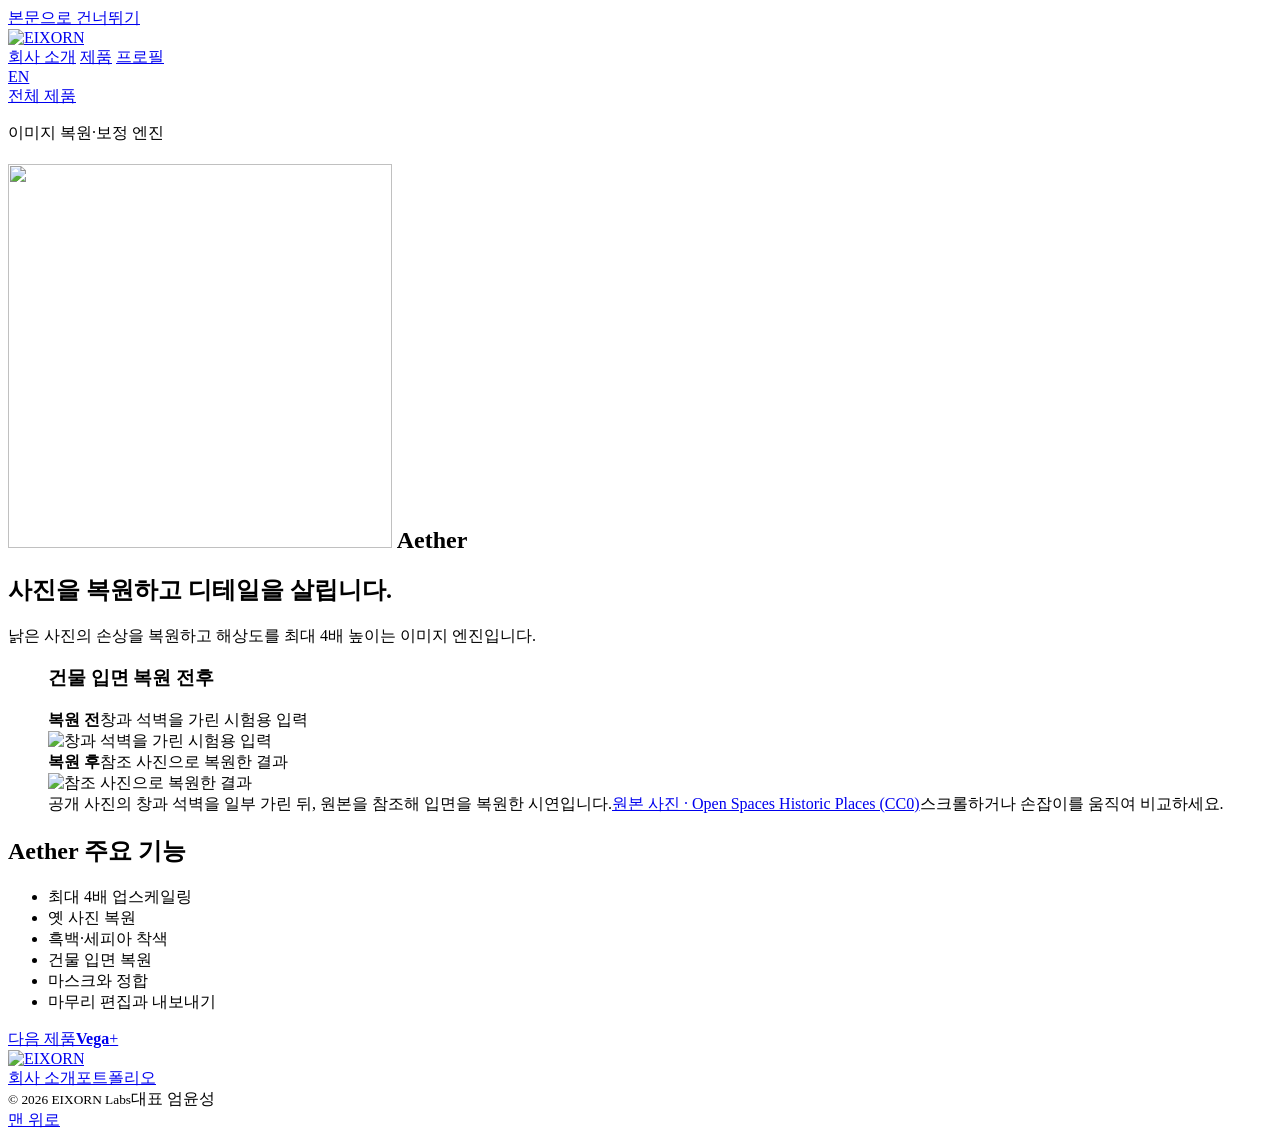
==== aether/index.html @ 50d08196 "Animate the Aether restoration on scroll" ====
<!doctype html>
<html lang="ko">
<head>
<meta charset="utf-8">
<meta name="viewport" content="width=device-width, initial-scale=1">
<meta name="theme-color" content="#090909">
<meta name="description" content="낡은 사진의 손상을 복원하고 해상도를 최대 4배 높이는 이미지 엔진입니다.">
<meta property="og:type" content="website">
<meta property="og:site_name" content="엑소론">
<meta property="og:title" content="Aether | 엑소론">
<meta property="og:description" content="낡은 사진의 손상을 복원하고 해상도를 최대 4배 높이는 이미지 엔진입니다.">
<meta property="og:url" content="https://yunseonglab-droid.github.io/eixorn/aether/"><link rel="canonical" href="https://yunseonglab-droid.github.io/eixorn/aether/"><link rel="alternate" hreflang="en" href="https://yunseonglab-droid.github.io/eixorn/en/aether/">
<title>Aether | 엑소론</title>
<link rel="icon" href="/eixorn/assets/eixorn-fold.svg" type="image/svg+xml">
<link rel="stylesheet" href="/eixorn/assets/site.css?v=aether-motion-20261127">

<script src="/eixorn/assets/site.js?v=aether-motion-20261127" defer></script>
</head>
<body class="case" id="top">
<a class="skip" href="#main">본문으로 건너뛰기</a>
<header class="site-header">
  <div class="wrap header-inner">
    <a href="/eixorn/" class="brand" aria-label="EIXORN 홈"><img class="brand-wordmark" src="/eixorn/assets/eixorn-wordmark.svg" width="607" height="98" alt="EIXORN"></a>
    <nav class="main-nav" aria-label="주 메뉴">
      <a href="/eixorn/#studio">회사 소개</a>
      <a href="/eixorn/#products" aria-current="true">제품</a>
      <a href="/eixorn/profile/">프로필</a>
    </nav>
    <a class="lang-link" href="/eixorn/en/aether/" hreflang="en" lang="en" aria-label="English">EN</a>
  </div>
</header>
<main id="main"><section class="case-hero case-aether"><div class="wrap">
      <a class="case-back text-link" href="/eixorn/#aether">전체 제품</a>
      <div class="case-heading"><div><p class="eyebrow"><span></span>이미지 복원·보정 엔진</p><h1 class="product-title product-title-aether">
    <img class="product-logo" src="/eixorn/assets/aether-mark.webp" width="384" height="384" alt="" loading="eager" decoding="async">
    <span>Aether</span>
  </h1></div><div><h2>사진을 복원하고 디테일을 살립니다.</h2><p>낡은 사진의 손상을 복원하고 해상도를 최대 4배 높이는 이미지 엔진입니다.</p></div></div>
    </div></section>
    <section class="case-demo case-demo-aether" aria-label="체험과 검증"><div class="wrap"><div class="compare-scene">
    <figure class="compare-figure" aria-labelledby="case-aether-comparison-title" data-comparison>
      <div class="compare-toolbar">
        <h3 class="compare-title" id="case-aether-comparison-title">건물 입면 복원 전후</h3>
        <div class="compare-mode" role="group" aria-label="비교 보기" hidden>
          <button type="button" data-compare-mode="slider" aria-pressed="false">밀어서 비교</button>
          <button type="button" data-compare-mode="pair" aria-pressed="true">나란히 비교</button>
        </div>
      </div>
      <div class="compare-pair" data-compare-pair>
        <div class="compare-card compare-card-before">
      <div class="compare-card-label"><strong>복원 전</strong><span>창과 석벽을 가린 시험용 입력</span></div>
      <img src="/eixorn/assets/aether-sample-before.webp" width="254" height="133" alt="창과 석벽을 가린 시험용 입력" loading="lazy" decoding="async">
    </div>
        <div class="compare-card compare-card-after">
      <div class="compare-card-label"><strong>복원 후</strong><span>참조 사진으로 복원한 결과</span></div>
      <img src="/eixorn/assets/aether-sample-after.webp" width="254" height="133" alt="참조 사진으로 복원한 결과" loading="lazy" decoding="async">
    </div>
      </div>
      <div class="compare" data-compare style="--split:64%" hidden>
        <img class="compare-image" src="/eixorn/assets/aether-full-after.webp" width="640" height="319" alt="참조 사진으로 복원한 결과" loading="lazy">
        <img class="compare-image compare-before" src="/eixorn/assets/aether-full-before.webp" width="640" height="319" alt="창과 석벽을 가린 시험용 입력" loading="lazy">
        <span class="compare-label compare-label-before" aria-hidden="true">복원 전</span>
        <span class="compare-label compare-label-after" aria-hidden="true">복원 후</span>
        <input type="range" min="0" max="100" value="64" step="1" aria-label="복원 전후 비교 위치" aria-describedby="case-aether-hint">
        <span class="compare-divider" aria-hidden="true"><span></span></span>
      </div>
      <figcaption class="figure-meta"><span>공개 사진의 창과 석벽을 일부 가린 뒤, 원본을 참조해 입면을 복원한 시연입니다.</span><a href="https://commons.wikimedia.org/wiki/File:House_facade_2023.jpg" class="text-link">원본 사진 · Open Spaces Historic Places (CC0)</a><span class="compare-hint" id="case-aether-hint" hidden>가운데 손잡이를 움직여 같은 위치의 복원 전후를 비교하세요.</span><span class="compare-scroll-note">스크롤하거나 손잡이를 움직여 비교하세요.</span></figcaption>
    </figure></div></div></section>
    <section class="case-section wrap"><h2>Aether 주요 기능</h2>
      <ul class="aether-detail-features"><li>최대 4배 업스케일링</li><li>옛 사진 복원</li><li>흑백·세피아 착색</li><li>건물 입면 복원</li><li>마스크와 정합</li><li>마무리 편집과 내보내기</li></ul>
    </section>
    <div class="case-next"><div class="wrap"><a href="/eixorn/vega/"><span>다음 제품</span><strong>Vega</strong><span class="link-mark" aria-hidden="true">+</span></a></div></div></main>
<footer class="site-footer"><div class="wrap footer-inner">
  <a href="/eixorn/" class="brand"><img class="brand-wordmark" src="/eixorn/assets/eixorn-wordmark.svg" width="607" height="98" alt="EIXORN"></a>
  <nav aria-label="하단 메뉴"><a href="/eixorn/#studio">회사 소개</a><a href="/eixorn/portfolio/">포트폴리오</a></nav>
  <div class="footer-meta"><small>© 2026 EIXORN Labs</small><span>대표 엄윤성</span></div>
  <a href="#top" class="text-link">맨 위로</a>
</div></footer>
</body></html>
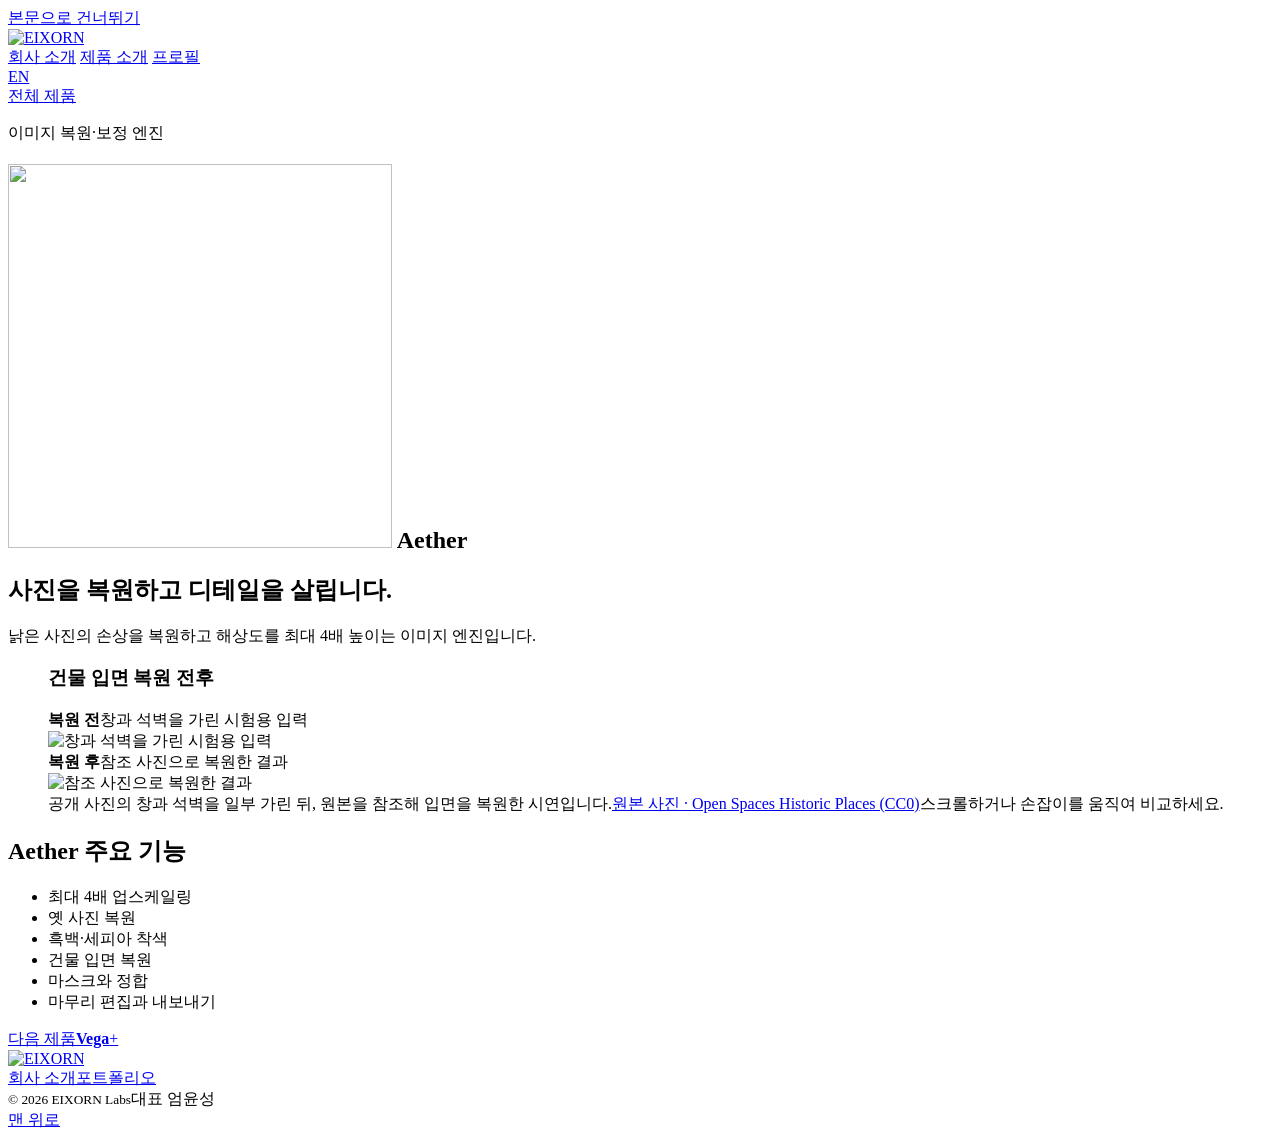
==== commit 4fdf944d: "Separate the company home from the product overview" ====
--- a/aether/index.html
+++ b/aether/index.html
@@ -12,9 +12,8 @@
 <meta property="og:url" content="https://yunseonglab-droid.github.io/eixorn/aether/"><link rel="canonical" href="https://yunseonglab-droid.github.io/eixorn/aether/"><link rel="alternate" hreflang="en" href="https://yunseonglab-droid.github.io/eixorn/en/aether/">
 <title>Aether | 엑소론</title>
 <link rel="icon" href="/eixorn/assets/eixorn-fold.svg" type="image/svg+xml">
-<link rel="stylesheet" href="/eixorn/assets/site.css?v=aether-motion-20261127">
-
-<script src="/eixorn/assets/site.js?v=aether-motion-20261127" defer></script>
+<link rel="stylesheet" href="/eixorn/assets/site.css?v=company-home-20261127">
+<script src="/eixorn/assets/site.js?v=company-home-20261127" defer></script>
 </head>
 <body class="case" id="top">
 <a class="skip" href="#main">본문으로 건너뛰기</a>
@@ -23,21 +22,20 @@
     <a href="/eixorn/" class="brand" aria-label="EIXORN 홈"><img class="brand-wordmark" src="/eixorn/assets/eixorn-wordmark.svg" width="607" height="98" alt="EIXORN"></a>
     <nav class="main-nav" aria-label="주 메뉴">
       <a href="/eixorn/#studio">회사 소개</a>
-      <a href="/eixorn/#products" aria-current="true">제품</a>
+      <a href="/eixorn/products/" data-products-link aria-current="true">제품 소개</a>
       <a href="/eixorn/profile/">프로필</a>
     </nav>
     <a class="lang-link" href="/eixorn/en/aether/" hreflang="en" lang="en" aria-label="English">EN</a>
   </div>
 </header>
 <main id="main"><section class="case-hero case-aether"><div class="wrap">
-      <a class="case-back text-link" href="/eixorn/#aether">전체 제품</a>
+      <a class="case-back text-link" href="/eixorn/products/">전체 제품</a>
       <div class="case-heading"><div><p class="eyebrow"><span></span>이미지 복원·보정 엔진</p><h1 class="product-title product-title-aether">
     <img class="product-logo" src="/eixorn/assets/aether-mark.webp" width="384" height="384" alt="" loading="eager" decoding="async">
     <span>Aether</span>
   </h1></div><div><h2>사진을 복원하고 디테일을 살립니다.</h2><p>낡은 사진의 손상을 복원하고 해상도를 최대 4배 높이는 이미지 엔진입니다.</p></div></div>
     </div></section>
-    <section class="case-demo case-demo-aether" aria-label="체험과 검증"><div class="wrap"><div class="compare-scene">
-    <figure class="compare-figure" aria-labelledby="case-aether-comparison-title" data-comparison>
+    <section class="case-demo case-demo-aether" aria-label="체험과 검증"><div class="wrap"><figure class="compare-figure" aria-labelledby="case-aether-comparison-title" data-comparison>
       <div class="compare-toolbar">
         <h3 class="compare-title" id="case-aether-comparison-title">건물 입면 복원 전후</h3>
         <div class="compare-mode" role="group" aria-label="비교 보기" hidden>
@@ -64,7 +62,7 @@
         <span class="compare-divider" aria-hidden="true"><span></span></span>
       </div>
       <figcaption class="figure-meta"><span>공개 사진의 창과 석벽을 일부 가린 뒤, 원본을 참조해 입면을 복원한 시연입니다.</span><a href="https://commons.wikimedia.org/wiki/File:House_facade_2023.jpg" class="text-link">원본 사진 · Open Spaces Historic Places (CC0)</a><span class="compare-hint" id="case-aether-hint" hidden>가운데 손잡이를 움직여 같은 위치의 복원 전후를 비교하세요.</span><span class="compare-scroll-note">스크롤하거나 손잡이를 움직여 비교하세요.</span></figcaption>
-    </figure></div></div></section>
+    </figure></div></section>
     <section class="case-section wrap"><h2>Aether 주요 기능</h2>
       <ul class="aether-detail-features"><li>최대 4배 업스케일링</li><li>옛 사진 복원</li><li>흑백·세피아 착색</li><li>건물 입면 복원</li><li>마스크와 정합</li><li>마무리 편집과 내보내기</li></ul>
     </section>
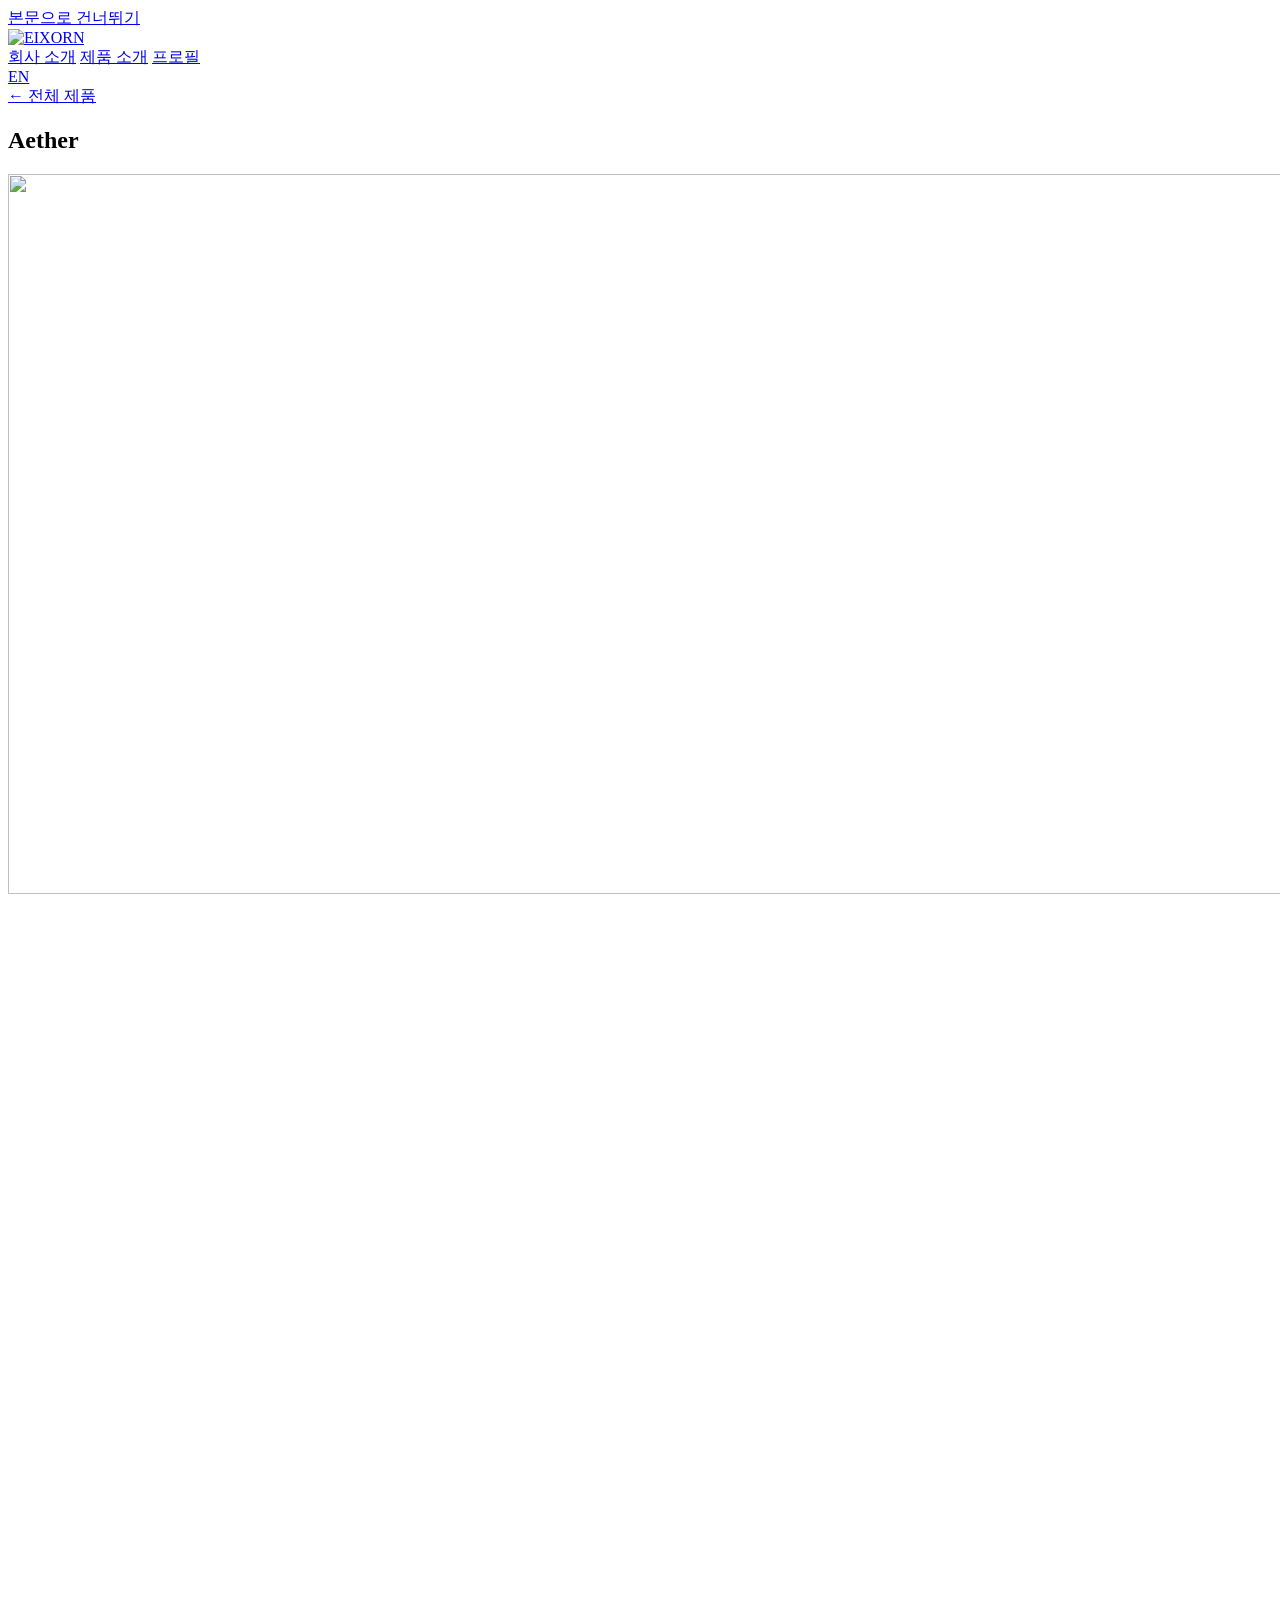
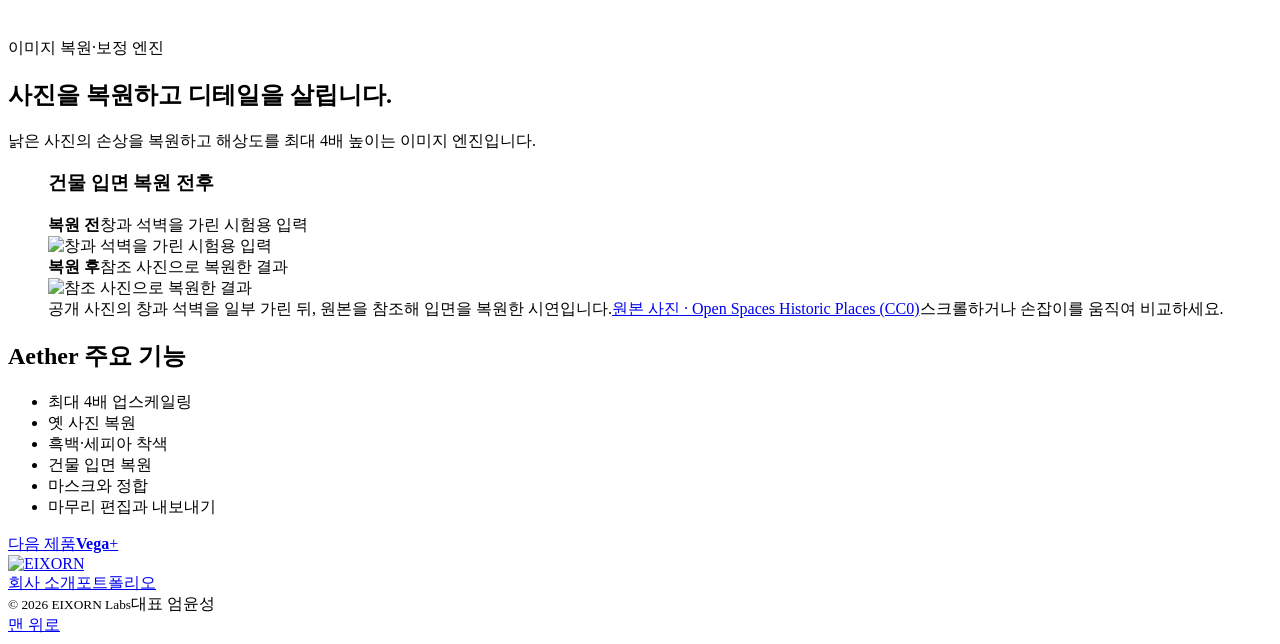
==== commit b04c8425: "Open each product from its animated logo" ====
--- a/aether/index.html
+++ b/aether/index.html
@@ -11,15 +11,17 @@
 <meta property="og:description" content="낡은 사진의 손상을 복원하고 해상도를 최대 4배 높이는 이미지 엔진입니다.">
 <meta property="og:url" content="https://yunseonglab-droid.github.io/eixorn/aether/"><link rel="canonical" href="https://yunseonglab-droid.github.io/eixorn/aether/"><link rel="alternate" hreflang="en" href="https://yunseonglab-droid.github.io/eixorn/en/aether/">
 <title>Aether | 엑소론</title>
-<link rel="icon" href="/eixorn/assets/eixorn-fold.svg" type="image/svg+xml">
-<link rel="stylesheet" href="/eixorn/assets/site.css?v=company-home-20261127">
-<script src="/eixorn/assets/site.js?v=company-home-20261127" defer></script>
+<link rel="icon" href="/eixorn/assets/eixorn-favicon.png?v=fold-mark" type="image/png" sizes="48x48">
+<link rel="icon" href="/eixorn/assets/eixorn-favicon.svg" type="image/svg+xml" sizes="any">
+<link rel="stylesheet" href="/eixorn/assets/site.css?v=product-films-20261128">
+
+<script src="/eixorn/assets/site.js?v=product-films-20261128" defer></script>
 </head>
 <body class="case" id="top">
 <a class="skip" href="#main">본문으로 건너뛰기</a>
 <header class="site-header">
   <div class="wrap header-inner">
-    <a href="/eixorn/" class="brand" aria-label="EIXORN 홈"><img class="brand-wordmark" src="/eixorn/assets/eixorn-wordmark.svg" width="607" height="98" alt="EIXORN"></a>
+    <a href="/eixorn/" class="brand" aria-label="EIXORN 홈" data-home-link><img class="brand-wordmark" src="/eixorn/assets/eixorn-wordmark.svg" width="607" height="98" alt="EIXORN"></a>
     <nav class="main-nav" aria-label="주 메뉴">
       <a href="/eixorn/#studio">회사 소개</a>
       <a href="/eixorn/products/" data-products-link aria-current="true">제품 소개</a>
@@ -29,11 +31,13 @@
   </div>
 </header>
 <main id="main"><section class="case-hero case-aether"><div class="wrap">
-      <a class="case-back text-link" href="/eixorn/products/">전체 제품</a>
-      <div class="case-heading"><div><p class="eyebrow"><span></span>이미지 복원·보정 엔진</p><h1 class="product-title product-title-aether">
-    <img class="product-logo" src="/eixorn/assets/aether-mark.webp" width="384" height="384" alt="" loading="eager" decoding="async">
-    <span>Aether</span>
-  </h1></div><div><h2>사진을 복원하고 디테일을 살립니다.</h2><p>낡은 사진의 손상을 복원하고 해상도를 최대 4배 높이는 이미지 엔진입니다.</p></div></div>
+      <a class="case-back" href="/eixorn/products/"><span aria-hidden="true">←</span> 전체 제품</a>
+      <div class="case-brand logo-film" data-logo-films>
+        <h1 class="visually-hidden">Aether</h1>
+        <img src="/eixorn/assets/aether-home.webp?v=startup" width="1280" height="720" alt="" loading="eager" decoding="async">
+      <video data-logo-film="/eixorn/assets/aether-home.mp4?v=startup" width="1280" height="720" muted playsinline preload="none" aria-hidden="true" tabindex="-1"></video>
+      </div>
+      <div class="case-heading"><div><p class="eyebrow">이미지 복원·보정 엔진</p><h2>사진을 복원하고 디테일을 살립니다.</h2></div><div><p>낡은 사진의 손상을 복원하고 해상도를 최대 4배 높이는 이미지 엔진입니다.</p></div></div>
     </div></section>
     <section class="case-demo case-demo-aether" aria-label="체험과 검증"><div class="wrap"><figure class="compare-figure" aria-labelledby="case-aether-comparison-title" data-comparison>
       <div class="compare-toolbar">
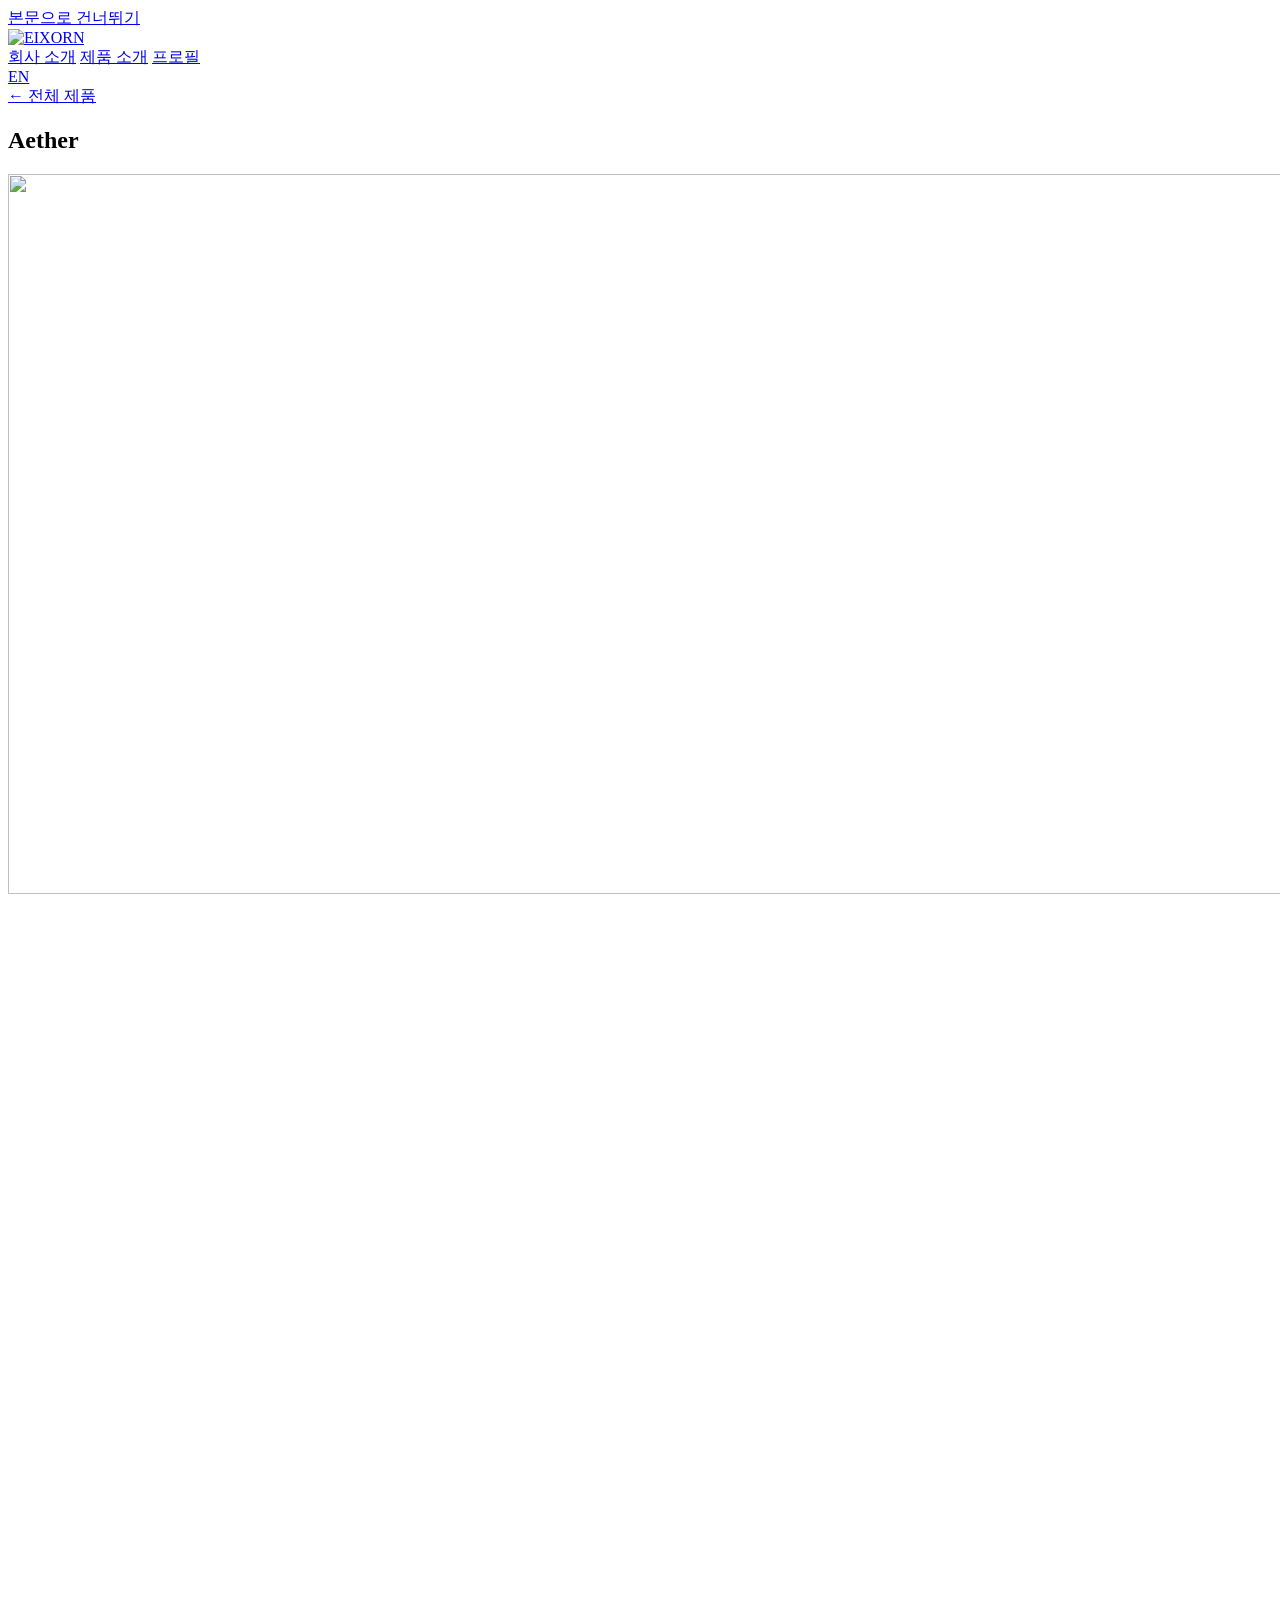
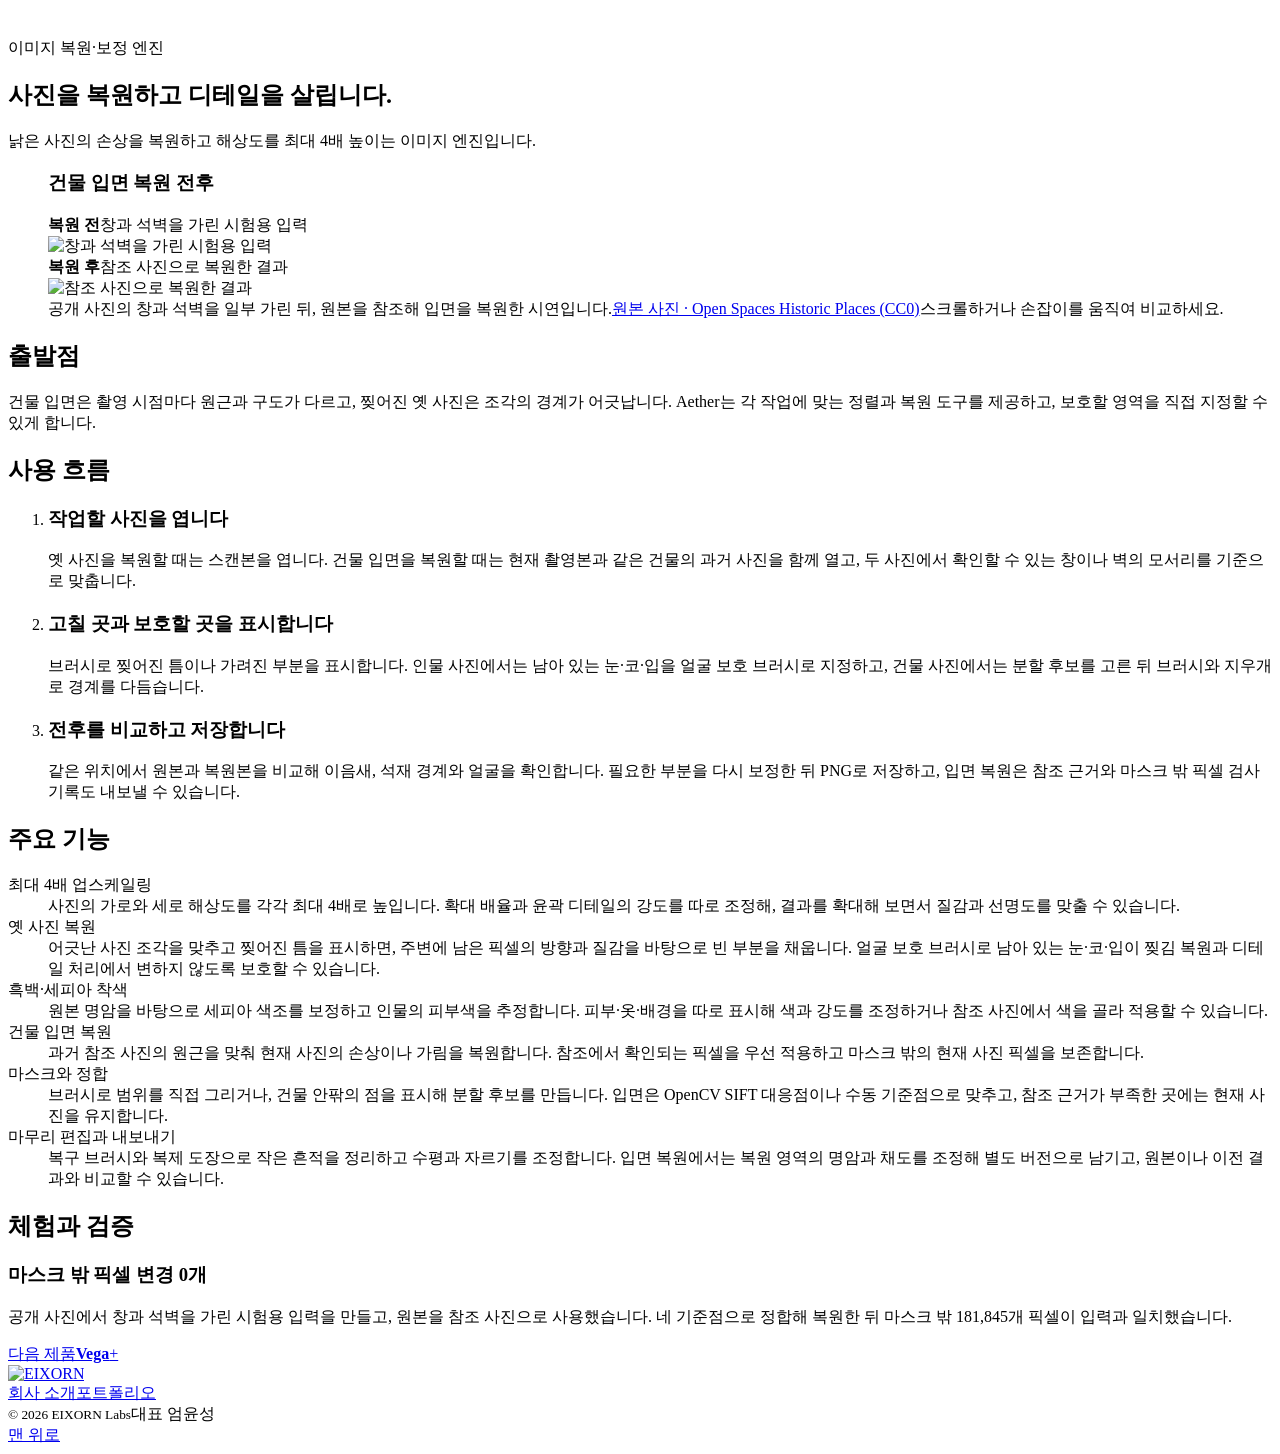
==== commit 8ea5025b: "Play logo previews on hover and expand product guides" ====
--- a/aether/index.html
+++ b/aether/index.html
@@ -13,9 +13,9 @@
 <title>Aether | 엑소론</title>
 <link rel="icon" href="/eixorn/assets/eixorn-favicon.png?v=fold-mark" type="image/png" sizes="48x48">
 <link rel="icon" href="/eixorn/assets/eixorn-favicon.svg" type="image/svg+xml" sizes="any">
-<link rel="stylesheet" href="/eixorn/assets/site.css?v=product-films-20261128">
+<link rel="stylesheet" href="/eixorn/assets/site.css?v=hover-product-details-20261128">
 
-<script src="/eixorn/assets/site.js?v=product-films-20261128" defer></script>
+<script src="/eixorn/assets/site.js?v=hover-product-details-20261128" defer></script>
 </head>
 <body class="case" id="top">
 <a class="skip" href="#main">본문으로 건너뛰기</a>
@@ -67,9 +67,13 @@
       </div>
       <figcaption class="figure-meta"><span>공개 사진의 창과 석벽을 일부 가린 뒤, 원본을 참조해 입면을 복원한 시연입니다.</span><a href="https://commons.wikimedia.org/wiki/File:House_facade_2023.jpg" class="text-link">원본 사진 · Open Spaces Historic Places (CC0)</a><span class="compare-hint" id="case-aether-hint" hidden>가운데 손잡이를 움직여 같은 위치의 복원 전후를 비교하세요.</span><span class="compare-scroll-note">스크롤하거나 손잡이를 움직여 비교하세요.</span></figcaption>
     </figure></div></section>
-    <section class="case-section wrap"><h2>Aether 주요 기능</h2>
-      <ul class="aether-detail-features"><li>최대 4배 업스케일링</li><li>옛 사진 복원</li><li>흑백·세피아 착색</li><li>건물 입면 복원</li><li>마스크와 정합</li><li>마무리 편집과 내보내기</li></ul>
+    <section class="case-section wrap"><h2>출발점</h2><p>건물 입면은 촬영 시점마다 원근과 구도가 다르고, 찢어진 옛 사진은 조각의 경계가 어긋납니다. Aether는 각 작업에 맞는 정렬과 복원 도구를 제공하고, 보호할 영역을 직접 지정할 수 있게 합니다.</p></section>
+    <section class="case-section wrap" aria-labelledby="workflow-title">
+      <h2 id="workflow-title">사용 흐름</h2>
+      <ol class="case-workflow"><li><h3>작업할 사진을 엽니다</h3><p>옛 사진을 복원할 때는 스캔본을 엽니다. 건물 입면을 복원할 때는 현재 촬영본과 같은 건물의 과거 사진을 함께 열고, 두 사진에서 확인할 수 있는 창이나 벽의 모서리를 기준으로 맞춥니다.</p></li><li><h3>고칠 곳과 보호할 곳을 표시합니다</h3><p>브러시로 찢어진 틈이나 가려진 부분을 표시합니다. 인물 사진에서는 남아 있는 눈·코·입을 얼굴 보호 브러시로 지정하고, 건물 사진에서는 분할 후보를 고른 뒤 브러시와 지우개로 경계를 다듬습니다.</p></li><li><h3>전후를 비교하고 저장합니다</h3><p>같은 위치에서 원본과 복원본을 비교해 이음새, 석재 경계와 얼굴을 확인합니다. 필요한 부분을 다시 보정한 뒤 PNG로 저장하고, 입면 복원은 참조 근거와 마스크 밖 픽셀 검사 기록도 내보낼 수 있습니다.</p></li></ol>
     </section>
+    <section class="case-section wrap"><h2>주요 기능</h2><dl class="features"><div><dt>최대 4배 업스케일링</dt><dd>사진의 가로와 세로 해상도를 각각 최대 4배로 높입니다. 확대 배율과 윤곽 디테일의 강도를 따로 조정해, 결과를 확대해 보면서 질감과 선명도를 맞출 수 있습니다.</dd></div><div><dt>옛 사진 복원</dt><dd>어긋난 사진 조각을 맞추고 찢어진 틈을 표시하면, 주변에 남은 픽셀의 방향과 질감을 바탕으로 빈 부분을 채웁니다. 얼굴 보호 브러시로 남아 있는 눈·코·입이 찢김 복원과 디테일 처리에서 변하지 않도록 보호할 수 있습니다.</dd></div><div><dt>흑백·세피아 착색</dt><dd>원본 명암을 바탕으로 세피아 색조를 보정하고 인물의 피부색을 추정합니다. 피부·옷·배경을 따로 표시해 색과 강도를 조정하거나 참조 사진에서 색을 골라 적용할 수 있습니다.</dd></div><div><dt>건물 입면 복원</dt><dd>과거 참조 사진의 원근을 맞춰 현재 사진의 손상이나 가림을 복원합니다. 참조에서 확인되는 픽셀을 우선 적용하고 마스크 밖의 현재 사진 픽셀을 보존합니다.</dd></div><div><dt>마스크와 정합</dt><dd>브러시로 범위를 직접 그리거나, 건물 안팎의 점을 표시해 분할 후보를 만듭니다. 입면은 OpenCV SIFT 대응점이나 수동 기준점으로 맞추고, 참조 근거가 부족한 곳에는 현재 사진을 유지합니다.</dd></div><div><dt>마무리 편집과 내보내기</dt><dd>복구 브러시와 복제 도장으로 작은 흔적을 정리하고 수평과 자르기를 조정합니다. 입면 복원에서는 복원 영역의 명암과 채도를 조정해 별도 버전으로 남기고, 원본이나 이전 결과와 비교할 수 있습니다.</dd></div></dl></section>
+    <section class="case-section wrap case-proof"><h2>체험과 검증</h2><div><h3>마스크 밖 픽셀 변경 0개</h3><p>공개 사진에서 창과 석벽을 가린 시험용 입력을 만들고, 원본을 참조 사진으로 사용했습니다. 네 기준점으로 정합해 복원한 뒤 마스크 밖 181,845개 픽셀이 입력과 일치했습니다.</p></div></section>
     <div class="case-next"><div class="wrap"><a href="/eixorn/vega/"><span>다음 제품</span><strong>Vega</strong><span class="link-mark" aria-hidden="true">+</span></a></div></div></main>
 <footer class="site-footer"><div class="wrap footer-inner">
   <a href="/eixorn/" class="brand"><img class="brand-wordmark" src="/eixorn/assets/eixorn-wordmark.svg" width="607" height="98" alt="EIXORN"></a>
